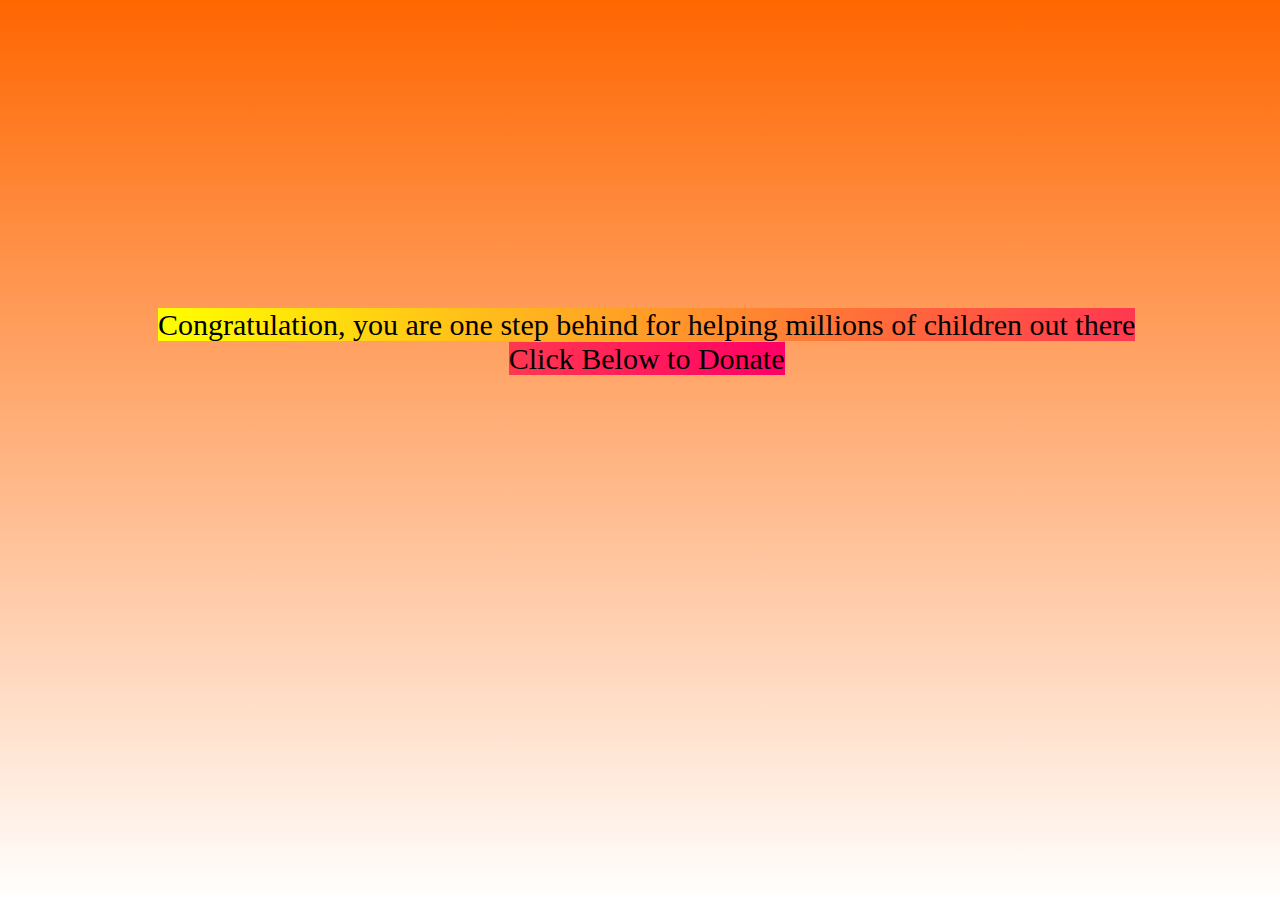
==== my website/donate.html @ ce09d271 "add" ====
<html>
    <head>
        <title>donateform</title>
        <link rel="stylesheet" href="bootstrap.css">
        <link rel="stylesheet" href="style.css">
        <style>
            body{
                background: linear-gradient(to bottom, #ff6600 0%, #ffffff 100%);
                text-align: center;
                font-size: 30px;
                position:absolute; top:300px;bottom:300px; left: 150px;

            }

        </style>
        
        
    </head>
    <body>
</div>
        <h style ="background: linear-gradient(to right, #ffff00 0%, #ff0066 100%);"> Congratulation, you are one step behind for helping millions of children out there<br>Click Below to Donate</h>

       <form><script src="https://checkout.razorpay.com/v1/payment-button.js" data-payment_button_id="pl_GnmorRjj1ON0ye" async> </script></form>
    </body>
</html>
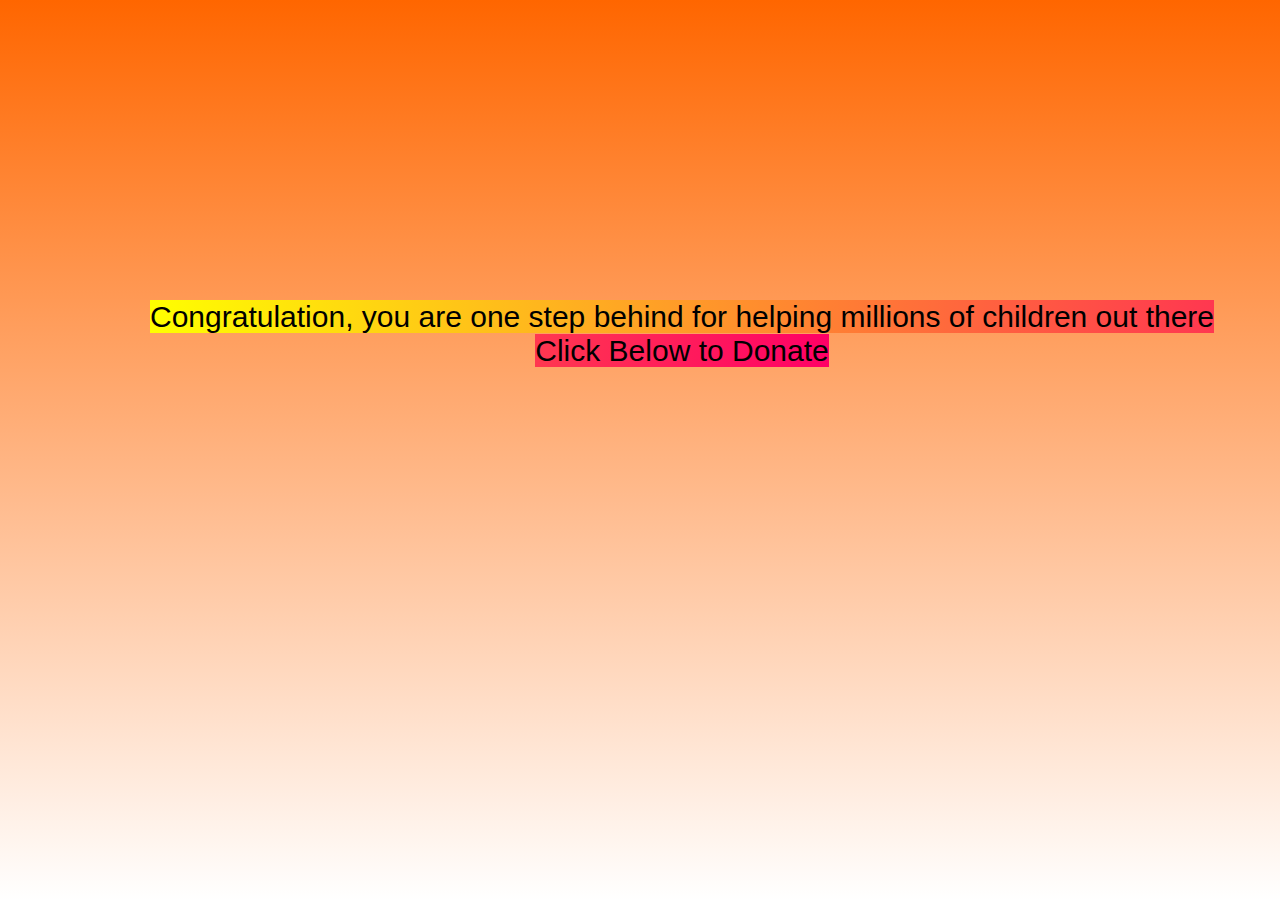
==== commit 34c2f369: "Update donate.html" ====
--- a/my website/donate.html
+++ b/my website/donate.html
@@ -2,7 +2,7 @@
     <head>
         <title>donateform</title>
         <link rel="stylesheet" href="bootstrap.css">
-        <link rel="stylesheet" href="style.css">
+        <link rel="stylesheet" href="css/style.css">
         <style>
             body{
                 background: linear-gradient(to bottom, #ff6600 0%, #ffffff 100%);
@@ -22,4 +22,4 @@
 
        <form><script src="https://checkout.razorpay.com/v1/payment-button.js" data-payment_button_id="pl_GnmorRjj1ON0ye" async> </script></form>
     </body>
-</html>+</html>
--- a/my website/css/style.css
+++ b/my website/css/style.css
@@ -0,0 +1,88 @@
+  *{
+	margin : 0;
+	padding :0;
+	font-family: sans-serif;
+}
+.navbar {
+  width: 100%;
+  background-color: #555;
+  overflow: auto;
+}
+
+/* Navbar links */
+.navbar a {
+  float: left;
+  text-align: center;
+  padding: 12px;
+  color: white;
+  text-decoration: none;
+  font-size: 17px;
+}
+
+/* Navbar links on mouse-over */
+.navbar a:hover {
+  background-color: #000;
+}
+
+/* Current/active navbar link */
+.active {
+  background-color: #4CAF50;
+}
+
+/* Add responsiveness - will automatically display the navbar vertically instead of horizontally on screens less than 500 pixels */
+@media screen and (max-width: 500px) {
+  .navbar a {
+    float: none;
+    display: block;
+  }
+}
+
+.hero{
+	width: 100%;
+	height: 100vh;
+	background-image: url(image/donate1.png);
+	background-position: center;
+	position: relative;
+	overflow: hidden;
+	
+}
+.content{
+	color: tomato;
+	position: absolute;
+	top: 61%;
+	left:25%;
+	transform: translateY(-50%);
+	z-index: 2;
+}
+h1{
+	font-size:30px;
+	color: white;
+	font-family: aclonica;
+	margin:10px 0 30px;
+	line-height: 80px;
+}
+button{
+	color:#fbfcfd;
+	padding: 10px 25px;
+	background: transparent;
+	border: 1px solid #fff;
+	border-radius:20px;
+	outline: none;
+	cursor: pointer;
+	transition: 1.5s;
+}
+button:hover{
+	background-color: blue;
+}
+p{
+	position:absolute;
+	left:0px;
+	align-items: center;
+	bottom:0px; right: 0px;
+	font-size: 20px;
+	color: white;
+
+}
+section{
+	display: block;
+}